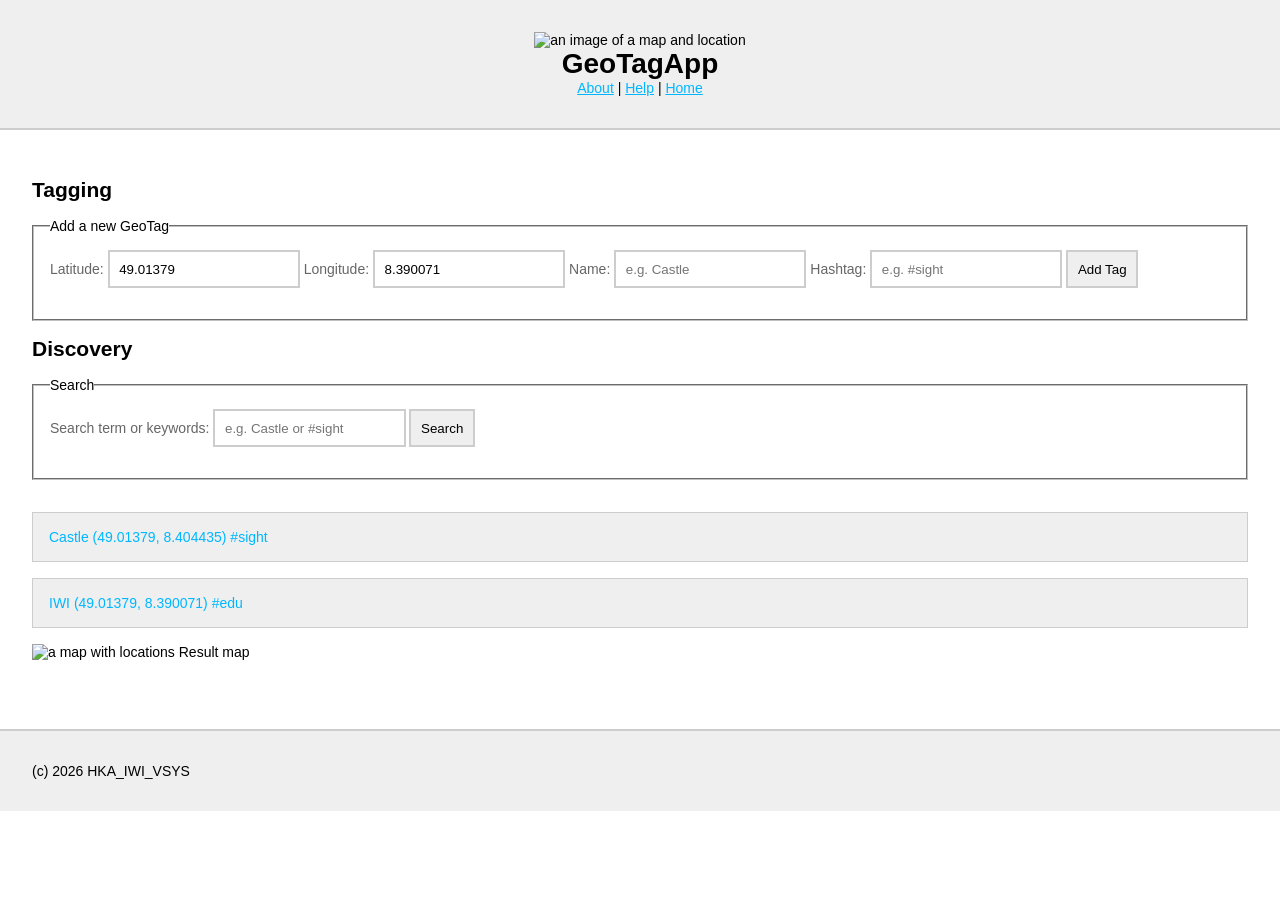
==== Aufgabe1/gta_v1/public/index.html @ 58f6747f "feat: Implementierung Teil A" ====
<!DOCTYPE html>

<!-- File origin: VS1LAB A1a -->

<html lang="en">

<head>
    <meta charset="UTF-8">
    <meta name="viewport" content="width=device-width, initial-scale=1.0">
    <title>GeoTagApp</title>
    <link rel="stylesheet" href="./stylesheets/style.css" />
</head>

<body>
    <header class="header">
        <img src="./images/location.png" class="header__image" alt="an image of a map and location">
        <h1 class="header__title">GeoTagApp</h1>
        <nav class="header__navigation">
            <a href="#">About</a> | <a href="#">Help</a> | <a href="/">Home</a>
        </nav>
    </header>

    <main class="main">
        <section class="main__tagging tagging">
            <h2>Tagging</h2>

            <!-- ############### VS1Lab 1a Form 1 Start -->
            <form id="tag-form" action="/tagging" method="post">

                <fieldset>
                    <legend>Add a new GeoTag</legend>
                    <label for="latitude">Latitude:</label>
                    <input type="text" id="latitude" name="latitude"
                           value="49.01379" placeholder="49.01379" readonly />

                    <label for="longitude">Longitude:</label>
                    <input type="text" id="longitude" name="longitude"
                           value="8.390071" placeholder="8.390071" readonly />

                    <label for="name">Name:</label>
                    <input type="text" id="name" name="name" placeholder="e.g. Castle"
                           required maxlength="10" pattern="[A-Za-zÜÄÖẞüööß]{1,10}"
                           title="Max. 10 letters" />

                    <label for="hashtag">Hashtag:</label>
                    <input type="text" id="hashtag" name="hashtag" placeholder="e.g. #sight"
                           maxlength="11" pattern="#[A-Za-zÜÄÖẞüööß]{1,10}"
                           title="# followed by max. 10 letters" />

                    <input type="submit" id="tag-submit" value="Add Tag" />
                </fieldset>

            </form>
            <!-- ############### VS1Lab 1a Form 1 End -->

        </section>

        <section class="main__discovery discovery">
            <h2 class="discovery__title">Discovery</h2>

            <!-- ############### VS1Lab 1a Form 2 Start -->
            <form class="discovery__search" id="discoveryFilterForm" action="/discovery" method="post">

                <fieldset>
                    <legend>Search</legend>

                    <label for="searchterm">Search term or keywords:</label>
                    <input type="search" id="searchterm" name="searchterm" placeholder="e.g. Castle or #sight" />

                    <input type="hidden" id="search_latitude" name="latitude" value="49.01379" />
                    <input type="hidden" id="search_longitude" name="longitude" value="8.390071" />

                    <input type="submit" id="search-submit" value="Search" />

                </fieldset>

            </form>
            <!-- ############### VS1Lab 1a Form 2 End -->

            <div class="discovery__wrapper">
                <div class="discovery__taglist">
                    <ul class="discovery__results" id="discoveryResults">
                        <li>Castle (49.01379, 8.404435) #sight</li>
                        <li>IWI (49.01379, 8.390071) #edu</li>
                    </ul>
                </div>

                <div id="map" class="discovery__map">
                    <img src="./images/mapview.jpg" alt="a map with locations" id="mapView" />
                    <span>Result map</span>
                </div>
            </div>
        </section>

    </main>

    <footer class="footer">
        <span>(c) 2026 HKA_IWI_VSYS</span>
    </footer>
</body>

</html>
---- Aufgabe1/gta_v1/public/stylesheets/style.css ----
/*
  File origin: VS1LAB A1b  

  CSS style is BEM. Classes used for CSS, IDs for JavaScript querying (future use).
  CSS variables used for clarity and themability (e.g. through SSR). 
  Inherited box sizing used for ease of including 3rd party content-box components.
*/

/* Global styling */

html {
  box-sizing: border-box;
}

* {
  margin: 0;
  padding: 0;

  /* This approach prevents issues with 3rd party content-box components */
  box-sizing: inherit;
}


/* Variables (example: see declaration for "a" below) */

:root {
  --link-color: #00B7FF;
  --background-color: #efefef;
  --border-color: #cdcdcd;
  --gray-color: #666;
}


/* HTML element styles */

body {
  font: 14px "Lucida Grande", Helvetica, Arial, sans-serif;
  display: flex;
  flex-direction: column;
  min-height: 100vh;
}

a {
  color: var(--link-color);
}

/* ### TODO ### Styles for other HTML elements */

h2{
  padding: 1rem 0;
}


/* Grid styles (no changes required) */

.row {
  width: 100%;
  display: flex;
  justify-content: space-between;
  flex: 1;
}

.col-1 {
  width: calc(8.33% - 1rem);
}

.col-2 {
  width: calc(16.66% - 1rem);
}

.col-3 {
  width: calc(25% - 1rem);
}

.col-4 {
  width: calc(33.33% - 1rem);
}

.col-5 {
  width: calc(41.66% - 1rem);
}

.col-6 {
  width: calc(50% - 1rem);
}

.col-7 {
  width: calc(58.33% - 1rem);
}

.col-8 {
  width: calc(66.66% - 1rem);
}

.col-9 {
  width: calc(75% - 1rem);
}

.col-10 {
  width: calc(83.33% - 1rem);
}

.col-11 {
  width: calc(91.66% - 1rem);
}

.col-12 {
  width: calc(100% - 1rem);
}


/* ### TODO ### Styles for Header Component */

header{
  justify-content: center;
  text-align: center;
  align-items: center;
  padding: 2rem;
  background-color: var(--background-color);
  border-width: 2px;
  border-color: var(--border-color);
  border-bottom-style: solid;
}

header img{
  height: 100%;
  width: 1rem;
  min-width: 30px;
}


/* ### TODO ### Styles for Main Component */

main{
  padding: 2rem;
}


/* Styles for Form components */

fieldset{
  padding: 1rem;
}

label{
  color: var(--gray-color);
  padding: 0.5rem 0;
}

input{
  padding: 0.6rem;
  margin-bottom: 15px;
  border-style: solid;
  border-color: var(--border-color);
}

button{
  padding: 0.5rem;
  justify-content: center !important;
}


/* ### TODO ### Styles for Tagging component */

.fixed-value{
  background-color: var(--background-color);
  color: var(--gray-color);
}

input:user-valid{
  color: black;
}

input:user-invalid{
  color: red;
}


/* ### TODO ### Styles for Discovery component */

.discovery__wrapper{
  margin: 2rem 0;
}

.discovery__results li{
  list-style: none;
  color: var(--link-color);
  background-color: var(--background-color);
  border-style: solid;
  border-width: 1px;
  border-color: var(--border-color);
  padding: 1rem;
  margin-bottom: 1rem;
}

.discovery__map img{
  margin-bottom: 5px;
}


/* ### TODO ### Styles for Footer Component */

.footer{
  background-color: var(--background-color);
  padding: 2rem;
  border-width: 2px;
  border-color: var(--border-color);
  border-top-style: solid;
}


/* ### TODO ### Media Queries */

@media (max-width: 850px) {
  main, .discovery__wrapper{
    display: inline !important;
  }

  .main__tagging, .main__discovery, .main__discovery fieldset div, .discovery__wrapper div{
    width: 100%;
  }

  .discovery__results{
    margin-top: 1rem;
  }
}
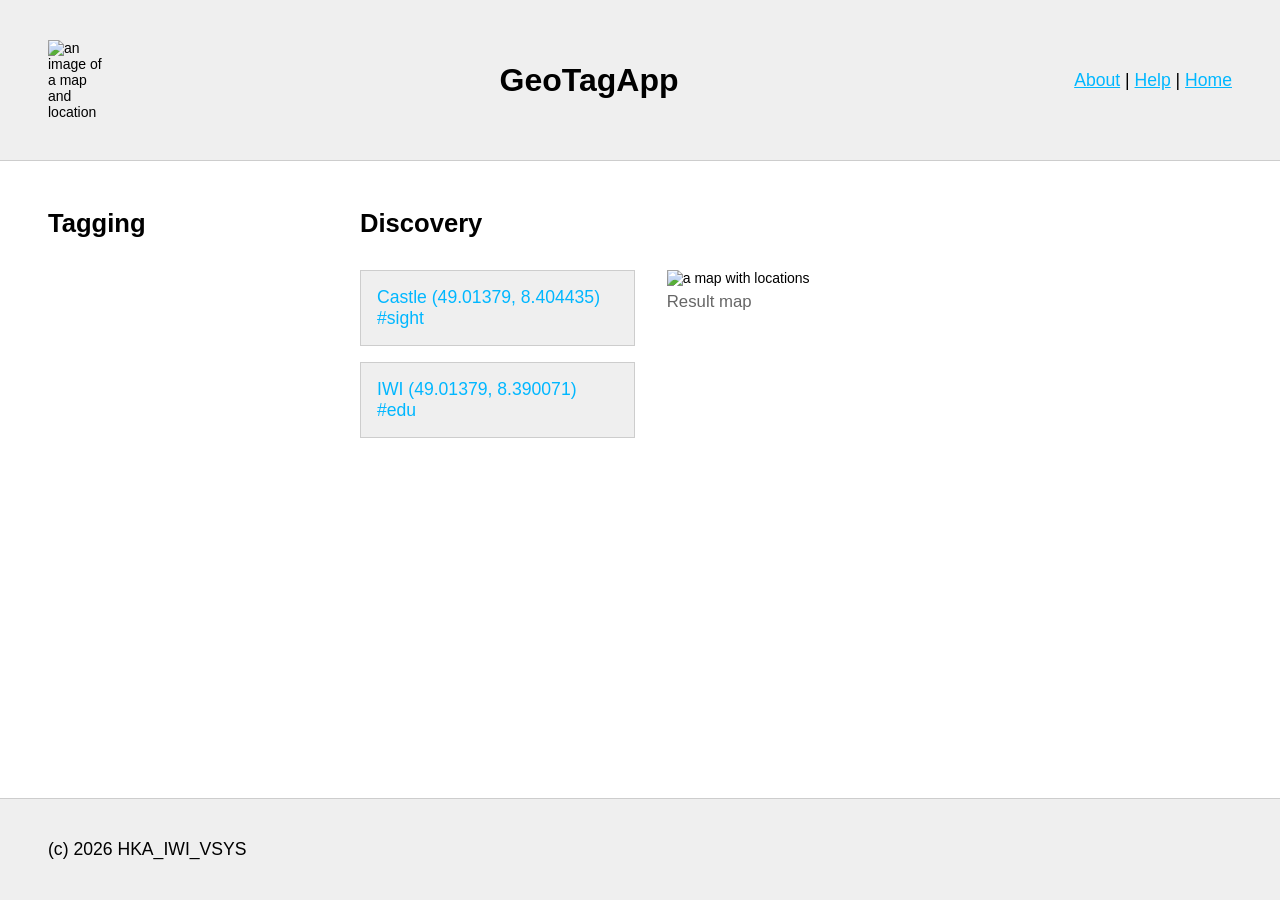
==== commit 7632de10: "feat: Implementierung Teil B" ====
--- a/Aufgabe1/gta_v1/public/index.html
+++ b/Aufgabe1/gta_v1/public/index.html
@@ -20,72 +20,40 @@
         </nav>
     </header>
 
-    <main class="main">
-        <section class="main__tagging tagging">
+    <main class="main row">
+        <section class="main__tagging tagging col-3">
             <h2>Tagging</h2>
 
             <!-- ############### VS1Lab 1a Form 1 Start -->
             <form id="tag-form" action="/tagging" method="post">
 
-                <fieldset>
-                    <legend>Add a new GeoTag</legend>
-                    <label for="latitude">Latitude:</label>
-                    <input type="text" id="latitude" name="latitude"
-                           value="49.01379" placeholder="49.01379" readonly />
-
-                    <label for="longitude">Longitude:</label>
-                    <input type="text" id="longitude" name="longitude"
-                           value="8.390071" placeholder="8.390071" readonly />
-
-                    <label for="name">Name:</label>
-                    <input type="text" id="name" name="name" placeholder="e.g. Castle"
-                           required maxlength="10" pattern="[A-Za-zÜÄÖẞüööß]{1,10}"
-                           title="Max. 10 letters" />
-
-                    <label for="hashtag">Hashtag:</label>
-                    <input type="text" id="hashtag" name="hashtag" placeholder="e.g. #sight"
-                           maxlength="11" pattern="#[A-Za-zÜÄÖẞüööß]{1,10}"
-                           title="# followed by max. 10 letters" />
-
-                    <input type="submit" id="tag-submit" value="Add Tag" />
-                </fieldset>
+                <!-- ... your code here ... -->
 
             </form>
             <!-- ############### VS1Lab 1a Form 1 End -->
 
         </section>
 
-        <section class="main__discovery discovery">
+        <section class="main__discovery discovery col-9">
             <h2 class="discovery__title">Discovery</h2>
 
             <!-- ############### VS1Lab 1a Form 2 Start -->
             <form class="discovery__search" id="discoveryFilterForm" action="/discovery" method="post">
 
-                <fieldset>
-                    <legend>Search</legend>
-
-                    <label for="searchterm">Search term or keywords:</label>
-                    <input type="search" id="searchterm" name="searchterm" placeholder="e.g. Castle or #sight" />
-
-                    <input type="hidden" id="search_latitude" name="latitude" value="49.01379" />
-                    <input type="hidden" id="search_longitude" name="longitude" value="8.390071" />
-
-                    <input type="submit" id="search-submit" value="Search" />
-
-                </fieldset>
+                <!-- ... your code here ... -->
 
             </form>
             <!-- ############### VS1Lab 1a Form 2 End -->
 
-            <div class="discovery__wrapper">
-                <div class="discovery__taglist">
+            <div class="discovery__wrapper row">
+                <div class="discovery__taglist col-4">
                     <ul class="discovery__results" id="discoveryResults">
                         <li>Castle (49.01379, 8.404435) #sight</li>
                         <li>IWI (49.01379, 8.390071) #edu</li>
                     </ul>
                 </div>
 
-                <div id="map" class="discovery__map">
+                <div id="map" class="discovery__map col-8">
                     <img src="./images/mapview.jpg" alt="a map with locations" id="mapView" />
                     <span>Result map</span>
                 </div>
@@ -99,4 +67,4 @@
     </footer>
 </body>
 
-</html>
+</html>
--- a/Aufgabe1/gta_v1/public/stylesheets/style.css
+++ b/Aufgabe1/gta_v1/public/stylesheets/style.css
@@ -44,10 +44,64 @@
   color: var(--link-color);
 }
 
-/* ### TODO ### Styles for other HTML elements */
-
-h2{
-  padding: 1rem 0;
+/* Styles for other HTML elements */
+
+h1 {
+  font-size: 2rem;
+}
+
+h2 {
+  font-size: 1.6rem;
+  margin-bottom: 1rem;
+}
+
+fieldset {
+  border: 1px solid var(--border-color);
+  padding: 1rem;
+}
+
+legend {
+  font-size: 1.1rem;
+  padding: 0 0.25rem;
+}
+
+label {
+  display: block;
+  margin-bottom: 0.4rem;
+  color: var(--gray-color);
+  font-size: 1.05rem;
+}
+
+input[type="text"],
+input[type="search"],
+input[type="submit"] {
+  display: block;
+  width: 100%;
+  max-width: 14rem;
+  padding: 0.6rem;
+  margin-bottom: 1.2rem;
+  font-size: 1rem;
+  border: 1px solid var(--gray-color);
+}
+
+input[readonly] {
+  background-color: var(--background-color);
+  border-color: var(--border-color);
+}
+
+input[type="submit"] {
+  margin-bottom: 0;
+  background-color: var(--background-color);
+  border-color: var(--border-color);
+  cursor: pointer;
+}
+
+input[type="submit"]:hover {
+  background-color: var(--border-color);
+}
+
+input:invalid:not(:placeholder-shown) {
+  border-color: #d33;
 }
 
 
@@ -109,118 +163,119 @@
 }
 
 
-/* ### TODO ### Styles for Header Component */
-
-header{
-  justify-content: center;
-  text-align: center;
+/* Styles for Header Component */
+
+.header {
+  display: flex;
+  justify-content: space-between;
   align-items: center;
-  padding: 2rem;
-  background-color: var(--background-color);
-  border-width: 2px;
-  border-color: var(--border-color);
-  border-bottom-style: solid;
-}
-
-header img{
-  height: 100%;
-  width: 1rem;
-  min-width: 30px;
-}
-
-
-/* ### TODO ### Styles for Main Component */
-
-main{
-  padding: 2rem;
-}
-
-
-/* Styles for Form components */
-
-fieldset{
-  padding: 1rem;
-}
-
-label{
-  color: var(--gray-color);
-  padding: 0.5rem 0;
-}
-
-input{
-  padding: 0.6rem;
-  margin-bottom: 15px;
-  border-style: solid;
-  border-color: var(--border-color);
-}
-
-button{
-  padding: 0.5rem;
-  justify-content: center !important;
-}
-
-
-/* ### TODO ### Styles for Tagging component */
-
-.fixed-value{
-  background-color: var(--background-color);
-  color: var(--gray-color);
-}
-
-input:user-valid{
-  color: black;
-}
-
-input:user-invalid{
-  color: red;
-}
-
-
-/* ### TODO ### Styles for Discovery component */
-
-.discovery__wrapper{
-  margin: 2rem 0;
-}
-
-.discovery__results li{
+  padding: 2.5rem 3rem;
+  background-color: var(--background-color);
+  border-bottom: 1px solid var(--border-color);
+}
+
+.header__image {
+  width: 3.5rem;
+  height: auto;
+}
+
+.header__navigation {
+  font-size: 1.1rem;
+}
+
+
+/* Styles for Main Component */
+
+.main {
+  padding: 3rem;
+}
+
+
+/* Styles for Tagging component */
+
+.tagging fieldset {
+  display: flex;
+  flex-direction: column;
+}
+
+
+/* Styles for Discovery component */
+
+.discovery__search {
+  margin-bottom: 2rem;
+}
+
+.discovery__wrapper {
+  align-items: flex-start;
+}
+
+.discovery__results {
   list-style: none;
-  color: var(--link-color);
-  background-color: var(--background-color);
-  border-style: solid;
-  border-width: 1px;
-  border-color: var(--border-color);
+}
+
+.discovery__results li {
   padding: 1rem;
   margin-bottom: 1rem;
-}
-
-.discovery__map img{
-  margin-bottom: 5px;
-}
-
-
-/* ### TODO ### Styles for Footer Component */
-
-.footer{
-  background-color: var(--background-color);
-  padding: 2rem;
-  border-width: 2px;
-  border-color: var(--border-color);
-  border-top-style: solid;
-}
-
-
-/* ### TODO ### Media Queries */
-
-@media (max-width: 850px) {
-  main, .discovery__wrapper{
-    display: inline !important;
-  }
-
-  .main__tagging, .main__discovery, .main__discovery fieldset div, .discovery__wrapper div{
+  font-size: 1.1rem;
+  color: var(--link-color);
+  background-color: var(--background-color);
+  border: 1px solid var(--border-color);
+}
+
+#mapView {
+  display: block;
+  width: 100%;
+  height: auto;
+}
+
+.discovery__map span {
+  display: block;
+  margin-top: 0.4rem;
+  color: var(--gray-color);
+  font-size: 1.05rem;
+}
+
+
+/* Styles for Footer Component */
+
+.footer {
+  padding: 2.5rem 3rem;
+  font-size: 1.1rem;
+  background-color: var(--background-color);
+  border-top: 1px solid var(--border-color);
+}
+
+
+/* Media Queries */
+
+@media screen and (max-width: 850px) {
+  .row {
+    flex-direction: column;
+  }
+
+  .col-1, .col-2, .col-3, .col-4, .col-5, .col-6,
+  .col-7, .col-8, .col-9, .col-10, .col-11, .col-12 {
     width: 100%;
-  }
-
-  .discovery__results{
-    margin-top: 1rem;
-  }
-}+    margin-bottom: 2rem;
+  }
+
+  .header {
+    flex-direction: column;
+    gap: 1rem;
+    padding: 1.5rem;
+  }
+
+  .main {
+    padding: 1.5rem;
+  }
+
+  .footer {
+    padding: 1.5rem;
+  }
+
+  input[type="text"],
+  input[type="search"],
+  input[type="submit"] {
+    max-width: none;
+  }
+}
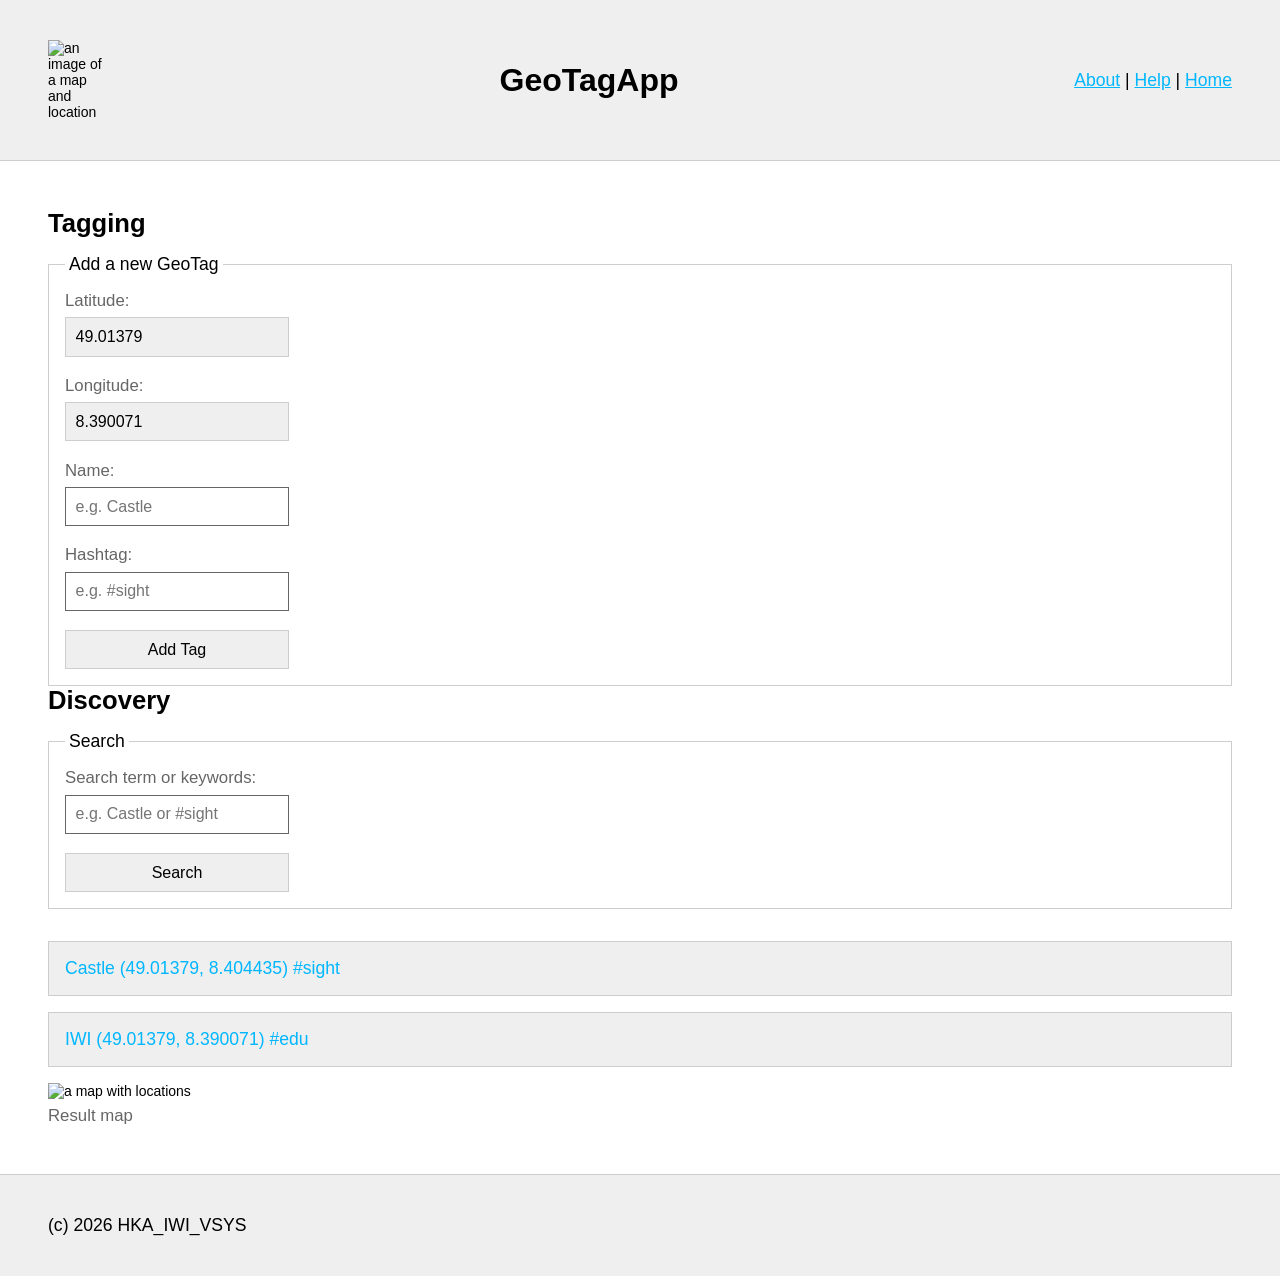
==== commit fff800f3: "Merge 58f6747f468340c991792e935743385d95b87df9 into fb76b64363788ed7b212cce585aae9858b356ee9" ====
--- a/Aufgabe1/gta_v1/public/index.html
+++ b/Aufgabe1/gta_v1/public/index.html
@@ -20,40 +20,72 @@
         </nav>
     </header>
 
-    <main class="main row">
-        <section class="main__tagging tagging col-3">
+    <main class="main">
+        <section class="main__tagging tagging">
             <h2>Tagging</h2>
 
             <!-- ############### VS1Lab 1a Form 1 Start -->
             <form id="tag-form" action="/tagging" method="post">
 
-                <!-- ... your code here ... -->
+                <fieldset>
+                    <legend>Add a new GeoTag</legend>
+                    <label for="latitude">Latitude:</label>
+                    <input type="text" id="latitude" name="latitude"
+                           value="49.01379" placeholder="49.01379" readonly />
+
+                    <label for="longitude">Longitude:</label>
+                    <input type="text" id="longitude" name="longitude"
+                           value="8.390071" placeholder="8.390071" readonly />
+
+                    <label for="name">Name:</label>
+                    <input type="text" id="name" name="name" placeholder="e.g. Castle"
+                           required maxlength="10" pattern="[A-Za-zÜÄÖẞüööß]{1,10}"
+                           title="Max. 10 letters" />
+
+                    <label for="hashtag">Hashtag:</label>
+                    <input type="text" id="hashtag" name="hashtag" placeholder="e.g. #sight"
+                           maxlength="11" pattern="#[A-Za-zÜÄÖẞüööß]{1,10}"
+                           title="# followed by max. 10 letters" />
+
+                    <input type="submit" id="tag-submit" value="Add Tag" />
+                </fieldset>
 
             </form>
             <!-- ############### VS1Lab 1a Form 1 End -->
 
         </section>
 
-        <section class="main__discovery discovery col-9">
+        <section class="main__discovery discovery">
             <h2 class="discovery__title">Discovery</h2>
 
             <!-- ############### VS1Lab 1a Form 2 Start -->
             <form class="discovery__search" id="discoveryFilterForm" action="/discovery" method="post">
 
-                <!-- ... your code here ... -->
+                <fieldset>
+                    <legend>Search</legend>
+
+                    <label for="searchterm">Search term or keywords:</label>
+                    <input type="search" id="searchterm" name="searchterm" placeholder="e.g. Castle or #sight" />
+
+                    <input type="hidden" id="search_latitude" name="latitude" value="49.01379" />
+                    <input type="hidden" id="search_longitude" name="longitude" value="8.390071" />
+
+                    <input type="submit" id="search-submit" value="Search" />
+
+                </fieldset>
 
             </form>
             <!-- ############### VS1Lab 1a Form 2 End -->
 
-            <div class="discovery__wrapper row">
-                <div class="discovery__taglist col-4">
+            <div class="discovery__wrapper">
+                <div class="discovery__taglist">
                     <ul class="discovery__results" id="discoveryResults">
                         <li>Castle (49.01379, 8.404435) #sight</li>
                         <li>IWI (49.01379, 8.390071) #edu</li>
                     </ul>
                 </div>
 
-                <div id="map" class="discovery__map col-8">
+                <div id="map" class="discovery__map">
                     <img src="./images/mapview.jpg" alt="a map with locations" id="mapView" />
                     <span>Result map</span>
                 </div>
@@ -67,4 +99,4 @@
     </footer>
 </body>
 
-</html>+</html>
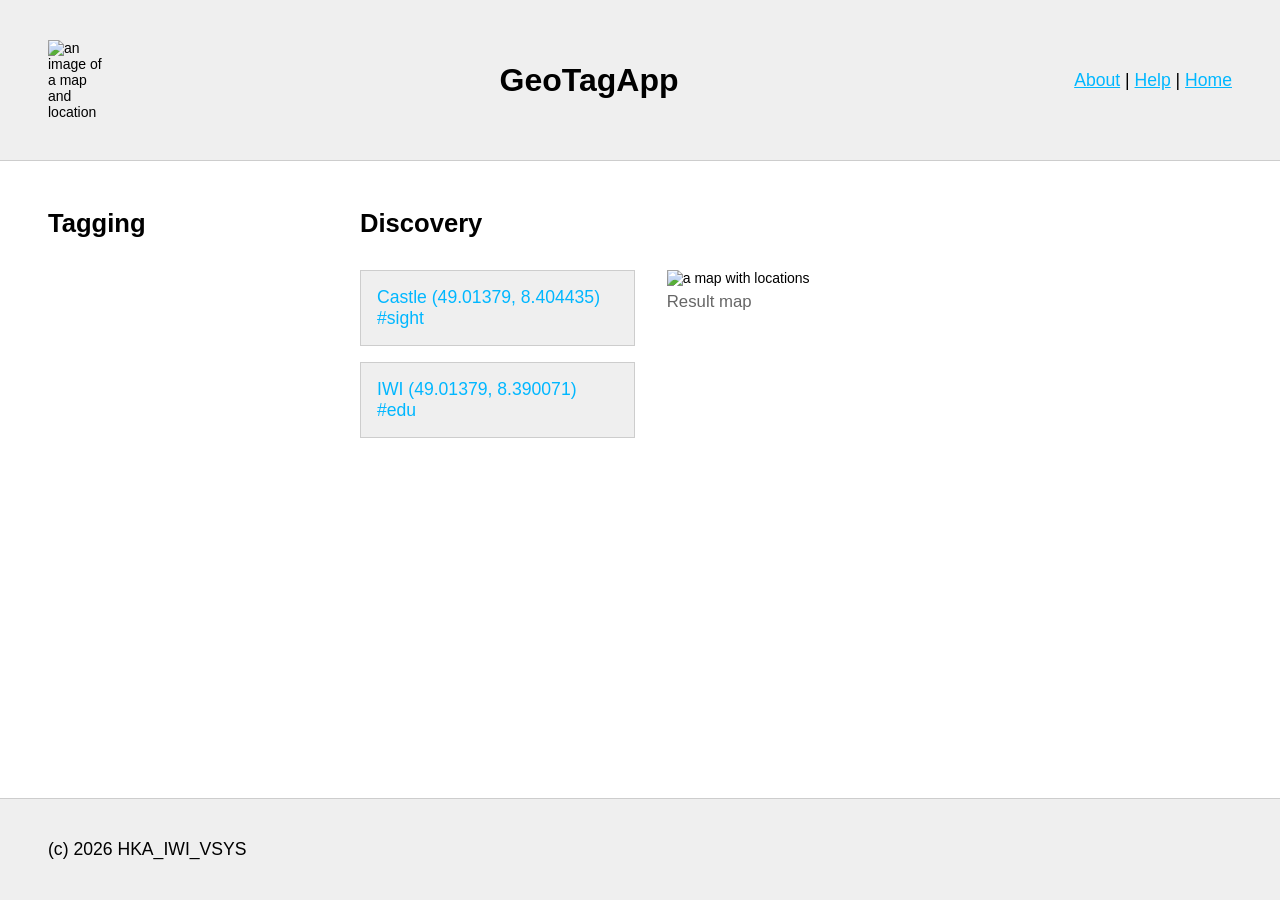
==== commit f1ed7e4a: "Merge 7632de1022134bdf18b7ab8e63bbe40f4b9f6b36 into fb76b64363788ed7b212cce585aae9858b356ee9" ====
--- a/Aufgabe1/gta_v1/public/index.html
+++ b/Aufgabe1/gta_v1/public/index.html
@@ -20,72 +20,40 @@
         </nav>
     </header>
 
-    <main class="main">
-        <section class="main__tagging tagging">
+    <main class="main row">
+        <section class="main__tagging tagging col-3">
             <h2>Tagging</h2>
 
             <!-- ############### VS1Lab 1a Form 1 Start -->
             <form id="tag-form" action="/tagging" method="post">
 
-                <fieldset>
-                    <legend>Add a new GeoTag</legend>
-                    <label for="latitude">Latitude:</label>
-                    <input type="text" id="latitude" name="latitude"
-                           value="49.01379" placeholder="49.01379" readonly />
-
-                    <label for="longitude">Longitude:</label>
-                    <input type="text" id="longitude" name="longitude"
-                           value="8.390071" placeholder="8.390071" readonly />
-
-                    <label for="name">Name:</label>
-                    <input type="text" id="name" name="name" placeholder="e.g. Castle"
-                           required maxlength="10" pattern="[A-Za-zÜÄÖẞüööß]{1,10}"
-                           title="Max. 10 letters" />
-
-                    <label for="hashtag">Hashtag:</label>
-                    <input type="text" id="hashtag" name="hashtag" placeholder="e.g. #sight"
-                           maxlength="11" pattern="#[A-Za-zÜÄÖẞüööß]{1,10}"
-                           title="# followed by max. 10 letters" />
-
-                    <input type="submit" id="tag-submit" value="Add Tag" />
-                </fieldset>
+                <!-- ... your code here ... -->
 
             </form>
             <!-- ############### VS1Lab 1a Form 1 End -->
 
         </section>
 
-        <section class="main__discovery discovery">
+        <section class="main__discovery discovery col-9">
             <h2 class="discovery__title">Discovery</h2>
 
             <!-- ############### VS1Lab 1a Form 2 Start -->
             <form class="discovery__search" id="discoveryFilterForm" action="/discovery" method="post">
 
-                <fieldset>
-                    <legend>Search</legend>
-
-                    <label for="searchterm">Search term or keywords:</label>
-                    <input type="search" id="searchterm" name="searchterm" placeholder="e.g. Castle or #sight" />
-
-                    <input type="hidden" id="search_latitude" name="latitude" value="49.01379" />
-                    <input type="hidden" id="search_longitude" name="longitude" value="8.390071" />
-
-                    <input type="submit" id="search-submit" value="Search" />
-
-                </fieldset>
+                <!-- ... your code here ... -->
 
             </form>
             <!-- ############### VS1Lab 1a Form 2 End -->
 
-            <div class="discovery__wrapper">
-                <div class="discovery__taglist">
+            <div class="discovery__wrapper row">
+                <div class="discovery__taglist col-4">
                     <ul class="discovery__results" id="discoveryResults">
                         <li>Castle (49.01379, 8.404435) #sight</li>
                         <li>IWI (49.01379, 8.390071) #edu</li>
                     </ul>
                 </div>
 
-                <div id="map" class="discovery__map">
+                <div id="map" class="discovery__map col-8">
                     <img src="./images/mapview.jpg" alt="a map with locations" id="mapView" />
                     <span>Result map</span>
                 </div>
@@ -99,4 +67,4 @@
     </footer>
 </body>
 
-</html>
+</html>
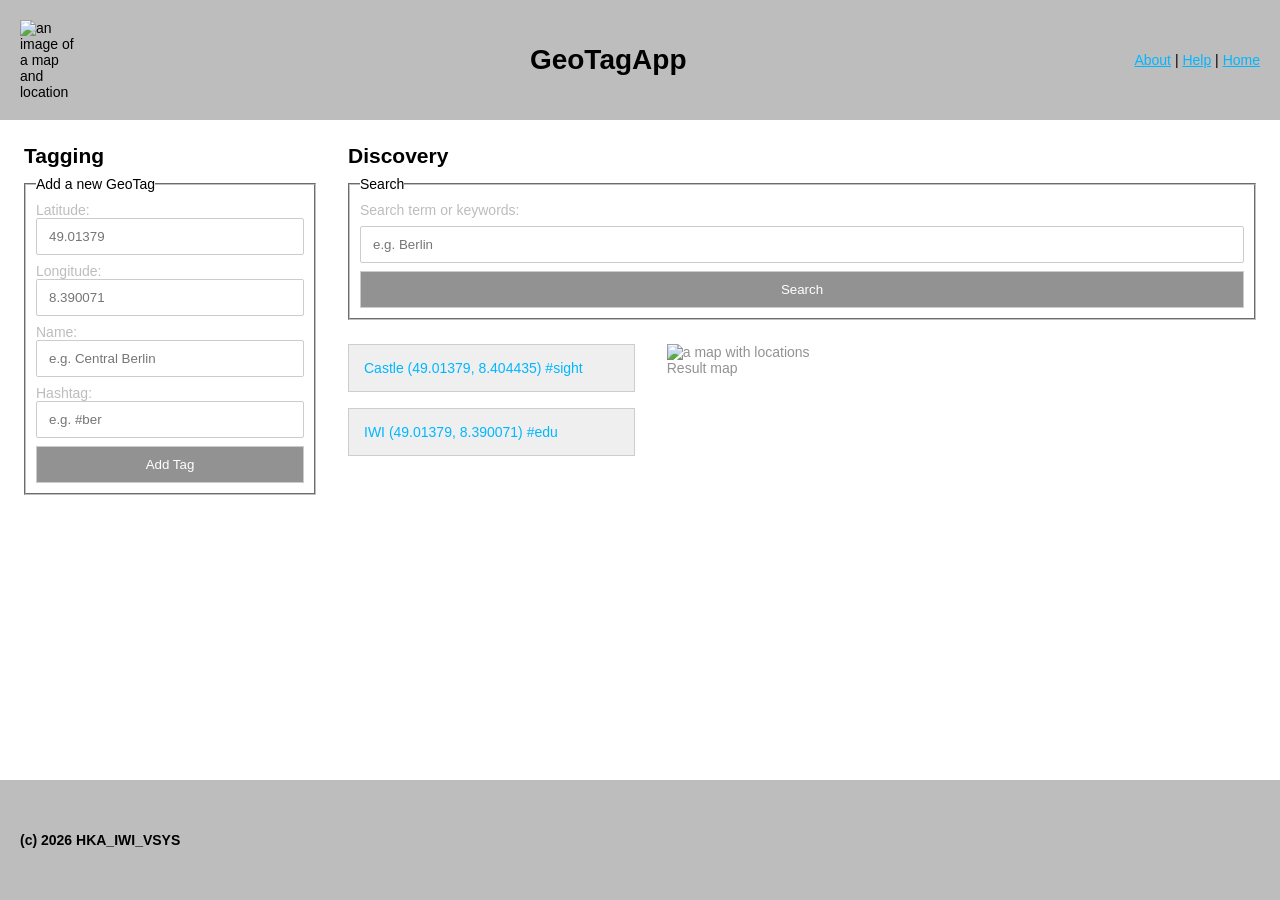
==== commit d47f7df7: "Aufgabe 1 Teil B: CSS" ====
--- a/Aufgabe1/gta_v1/public/index.html
+++ b/Aufgabe1/gta_v1/public/index.html
@@ -21,13 +21,41 @@
     </header>
 
     <main class="main row">
+
         <section class="main__tagging tagging col-3">
             <h2>Tagging</h2>
 
             <!-- ############### VS1Lab 1a Form 1 Start -->
             <form id="tag-form" action="/tagging" method="post">
 
-                <!-- ... your code here ... -->
+                <fieldset>
+                    <legend>Add a new GeoTag</legend>
+
+                    <label>
+                        Latitude:
+                        <input type="number" readonly id="latitude" placeholder="49.01379">
+                    </label>
+
+                    <label>
+                        Longitude:
+                        <input type="number" readonly id="longitude" placeholder="8.390071">
+                    </label>
+
+                    <label>
+                        Name:
+                        <input type="text" id="name" maxlength="10" placeholder="e.g. Central Berlin" required>
+                    </label>
+
+                    <label>
+                        Hashtag:
+                        <input type="text" maxlength="10" pattern="#.*" placeholder="e.g. #ber" id="hashtag">
+                    </label>
+
+                    <button type="submit" class="button" id="tag-button">Add Tag</button>
+
+                    
+
+                </fieldset>
 
             </form>
             <!-- ############### VS1Lab 1a Form 1 End -->
@@ -40,7 +68,19 @@
             <!-- ############### VS1Lab 1a Form 2 Start -->
             <form class="discovery__search" id="discoveryFilterForm" action="/discovery" method="post">
 
-                <!-- ... your code here ... -->
+                <fieldset>
+                    <legend>Search</legend>
+
+                    <label>
+                        Search term or keywords:
+                        <input type="text" id="searchterm" placeholder="e.g. Berlin">
+                    </label>
+
+                    <input type="hidden" id="discovery-latitude" value="49.01379">
+                    <input type="hidden" id="discovery-longitude" value="8.390071">
+
+                    <button type="submit" class="button" id="search-button">Search</button>
+                </fieldset>
 
             </form>
             <!-- ############### VS1Lab 1a Form 2 End -->
--- a/Aufgabe1/gta_v1/public/stylesheets/style.css
+++ b/Aufgabe1/gta_v1/public/stylesheets/style.css
@@ -33,6 +33,7 @@
 
 /* HTML element styles */
 
+
 body {
   font: 14px "Lucida Grande", Helvetica, Arial, sans-serif;
   display: flex;
@@ -44,66 +45,26 @@
   color: var(--link-color);
 }
 
-/* Styles for other HTML elements */
-
-h1 {
-  font-size: 2rem;
-}
-
-h2 {
-  font-size: 1.6rem;
-  margin-bottom: 1rem;
-}
-
-fieldset {
-  border: 1px solid var(--border-color);
-  padding: 1rem;
-}
-
-legend {
-  font-size: 1.1rem;
-  padding: 0 0.25rem;
-}
-
-label {
-  display: block;
-  margin-bottom: 0.4rem;
-  color: var(--gray-color);
-  font-size: 1.05rem;
-}
-
-input[type="text"],
-input[type="search"],
-input[type="submit"] {
-  display: block;
+/* ### TODO ### Styles for other HTML elements */
+
+.button{
+  background-color: #929292;  
+  color: white;   
+  border: 1px solid #ccc; 
+
+  padding: 10px 10px;             
   width: 100%;
-  max-width: 14rem;
-  padding: 0.6rem;
-  margin-bottom: 1.2rem;
-  font-size: 1rem;
-  border: 1px solid var(--gray-color);
-}
-
-input[readonly] {
-  background-color: var(--background-color);
-  border-color: var(--border-color);
-}
-
-input[type="submit"] {
-  margin-bottom: 0;
-  background-color: var(--background-color);
-  border-color: var(--border-color);
-  cursor: pointer;
-}
-
-input[type="submit"]:hover {
-  background-color: var(--border-color);
-}
-
-input:invalid:not(:placeholder-shown) {
-  border-color: #d33;
-}
-
+}
+
+input {                  
+  padding: 10px 12px;          
+  
+  border: 1px solid #ccc;      
+  border-radius: 2px;          
+  background-color: #fff;
+
+  color: #929292;
+}
 
 /* Grid styles (no changes required) */
 
@@ -163,119 +124,120 @@
 }
 
 
-/* Styles for Header Component */
-
-.header {
-  display: flex;
+/* ### TODO ### Styles for Header Component */
+
+header {
+  display: flex;
+  background-color: #bdbdbd;
+  flex-direction: row;
   justify-content: space-between;
   align-items: center;
-  padding: 2.5rem 3rem;
-  background-color: var(--background-color);
-  border-bottom: 1px solid var(--border-color);
+  min-height: 120px;
+  padding: 0 20px; 
 }
 
 .header__image {
-  width: 3.5rem;
-  height: auto;
-}
-
-.header__navigation {
-  font-size: 1.1rem;
-}
-
-
-/* Styles for Main Component */
+  width: 5%;
+}
+
+h2 {
+  margin-bottom: 0.5rem;
+}
+
+/* ### TODO ### Styles for Main Component */
 
 .main {
-  padding: 3rem;
-}
-
-
-/* Styles for Tagging component */
-
-.tagging fieldset {
-  display: flex;
-  flex-direction: column;
-}
-
-
-/* Styles for Discovery component */
-
-.discovery__search {
-  margin-bottom: 2rem;
+  padding: 1.5rem;
+}
+
+/* ### TODO ### Styles for Tagging component */
+
+.main__tagging {
+  display: flex;
+  flex-direction: column;
+}
+
+#tag-form fieldset {
+  display: flex;
+  flex-direction: column;
+  padding: 10px;  
+  gap: 0.5rem;
+}
+
+#tag-form label {
+  display: flex;
+  flex-direction: column;
+  color:#bdbdbd;
+}
+
+/* ### TODO ### Styles for Discovery component */
+
+.main__discovery {
+  display: flex;
+  flex-direction: column;
 }
 
 .discovery__wrapper {
-  align-items: flex-start;
+  margin-top: 1.5rem;
+  color:#929292
+}
+
+.discovery__map img {
+  width: 100%;
+  display: block;
 }
 
 .discovery__results {
-  list-style: none;
+  list-style: none
+
 }
 
 .discovery__results li {
-  padding: 1rem;
-  margin-bottom: 1rem;
-  font-size: 1.1rem;
-  color: var(--link-color);
   background-color: var(--background-color);
   border: 1px solid var(--border-color);
-}
-
-#mapView {
-  display: block;
-  width: 100%;
-  height: auto;
-}
-
-.discovery__map span {
-  display: block;
-  margin-top: 0.4rem;
-  color: var(--gray-color);
-  font-size: 1.05rem;
-}
-
-
-/* Styles for Footer Component */
-
-.footer {
-  padding: 2.5rem 3rem;
-  font-size: 1.1rem;
-  background-color: var(--background-color);
-  border-top: 1px solid var(--border-color);
-}
-
-
-/* Media Queries */
-
-@media screen and (max-width: 850px) {
+  color: var(--link-color);
+  padding: 15px;
+  margin-bottom: 1rem;
+}
+
+#discoveryFilterForm fieldset {
+  display: flex;
+  flex-direction: column;
+  padding: 10px; 
+  gap: 0.5rem;
+}
+
+#discoveryFilterForm label {
+  display: flex;
+  flex-direction: column;
+  color:#bdbdbd;
+  gap: 0.5rem;
+}
+
+
+/* ### TODO ### Styles for Footer Component */
+
+footer {
+  display: flex;
+  background-color: #bdbdbd;
+  flex-direction: row;
+  justify-content: space-between;
+  align-items: center;
+  min-height: 120px;
+  padding: 0 20px; 
+  font-weight: bold;
+}
+
+
+/* ### TODO ### Media Queries */
+
+@media (max-width: 850px) {
   .row {
     flex-direction: column;
+    gap: 1.5rem;
   }
 
-  .col-1, .col-2, .col-3, .col-4, .col-5, .col-6,
-  .col-7, .col-8, .col-9, .col-10, .col-11, .col-12 {
+  [class*="col-"] {
     width: 100%;
-    margin-bottom: 2rem;
   }
-
-  .header {
-    flex-direction: column;
-    gap: 1rem;
-    padding: 1.5rem;
-  }
-
-  .main {
-    padding: 1.5rem;
-  }
-
-  .footer {
-    padding: 1.5rem;
-  }
-
-  input[type="text"],
-  input[type="search"],
-  input[type="submit"] {
-    max-width: none;
-  }
-}
+}
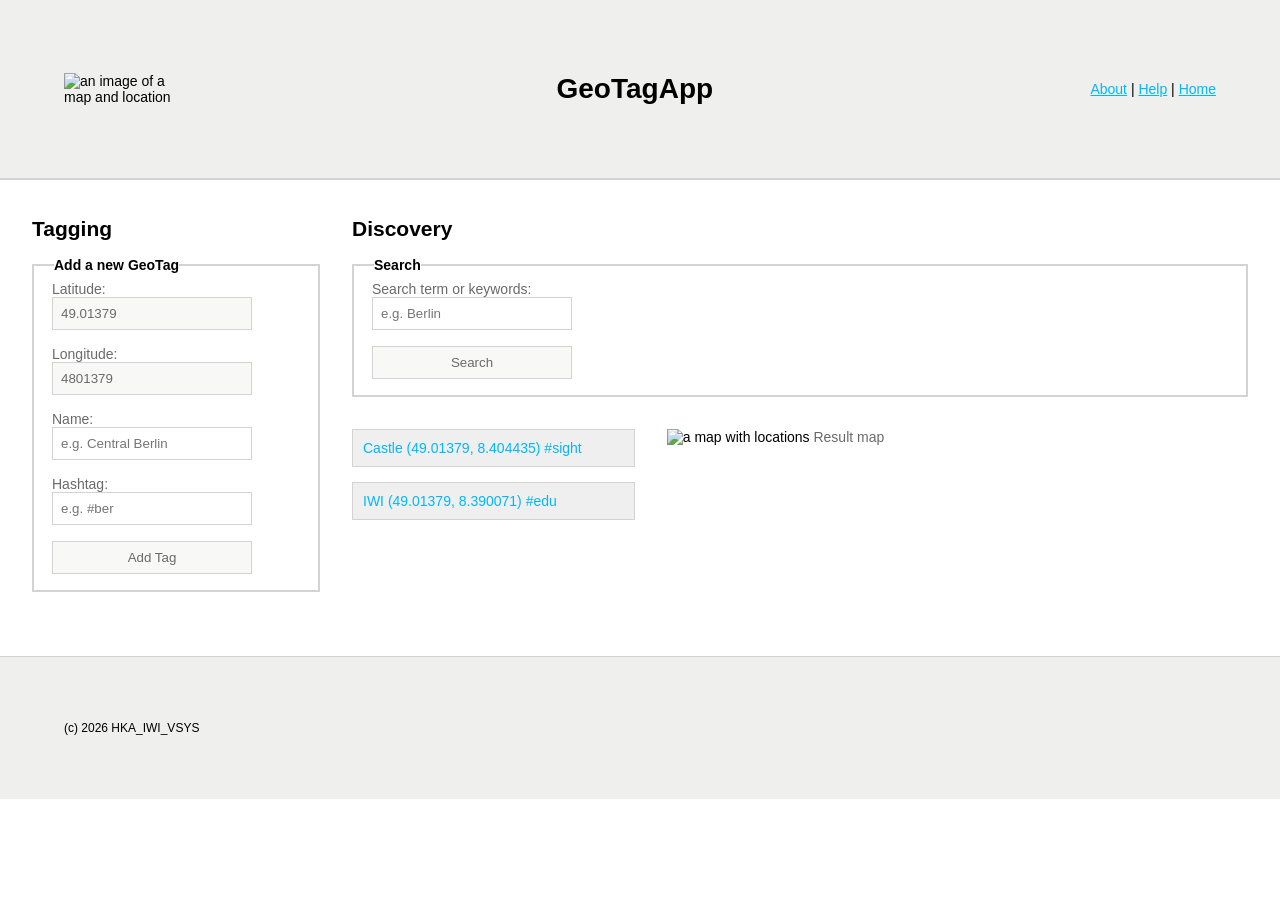
==== commit 5fcabc34: "Aufgabe1JetteVersion" ====
--- a/Aufgabe1/gta_v1/public/index.html
+++ b/Aufgabe1/gta_v1/public/index.html
@@ -12,94 +12,97 @@
 </head>
 
 <body>
-    <header class="header">
+    <header class="header ">
         <img src="./images/location.png" class="header__image" alt="an image of a map and location">
         <h1 class="header__title">GeoTagApp</h1>
         <nav class="header__navigation">
             <a href="#">About</a> | <a href="#">Help</a> | <a href="/">Home</a>
         </nav>
+
     </header>
 
-    <main class="main row">
+    <main class="main">
+        <div class="row">
+            <section class="main__tagging tagging col-3">
 
-        <section class="main__tagging tagging col-3">
-            <h2>Tagging</h2>
+                <h2>Tagging</h2>
 
-            <!-- ############### VS1Lab 1a Form 1 Start -->
-            <form id="tag-form" action="/tagging" method="post">
+                <!-- ############### VS1Lab 1a Form 1 Start -->
+                <form id="tag-form" action="/tagging" method="post">
 
-                <fieldset>
-                    <legend>Add a new GeoTag</legend>
+                    <fieldset>
+                        <legend>Add a new GeoTag</legend>
 
-                    <label>
-                        Latitude:
-                        <input type="number" readonly id="latitude" placeholder="49.01379">
-                    </label>
+                        <label for="latitude">Latitude: </label>
+                        <input type="text" id="latitude" value="49.01379" readonly>
 
-                    <label>
-                        Longitude:
-                        <input type="number" readonly id="longitude" placeholder="8.390071">
-                    </label>
+                        <label for="longitude">Longitude: </label>
+                        <input type="text" id="longitude" value="4801379" readonly>
 
-                    <label>
-                        Name:
-                        <input type="text" id="name" maxlength="10" placeholder="e.g. Central Berlin" required>
-                    </label>
+                        <label for="name">Name: </label>
+                        <input type="text" id="name" placeholder="e.g. Central Berlin" maxlength="10" required>
 
-                    <label>
-                        Hashtag:
-                        <input type="text" maxlength="10" pattern="#.*" placeholder="e.g. #ber" id="hashtag">
-                    </label>
+                        <label for="hashtag">Hashtag: </label>
+                        <input type="text" id="hashtag" placeholder="e.g. #ber" maxlength="11"
+                            pattern="#[A-Za-zÄÖÜäöüß] {1,10}">
 
-                    <button type="submit" class="button" id="tag-button">Add Tag</button>
+                        <label for="addTagSubmit"></label>
+                        <input type="submit" id="addTagSubmit" value="Add Tag">
 
-                    
+                    </fieldset>
 
-                </fieldset>
+                    <!-- ... your code here ... -->
 
-            </form>
-            <!-- ############### VS1Lab 1a Form 1 End -->
+                </form>
+                <!-- ############### VS1Lab 1a Form 1 End -->
 
-        </section>
 
-        <section class="main__discovery discovery col-9">
-            <h2 class="discovery__title">Discovery</h2>
+            </section>
 
-            <!-- ############### VS1Lab 1a Form 2 Start -->
-            <form class="discovery__search" id="discoveryFilterForm" action="/discovery" method="post">
+            <section class="main__discovery discovery col-9">
 
-                <fieldset>
-                    <legend>Search</legend>
+                <h2 class="discovery__title">Discovery</h2>
 
-                    <label>
-                        Search term or keywords:
+                <!-- ############### VS1Lab 1a Form 2 Start -->
+                <form class="discovery__search" id="discoveryFilterForm" action="/discovery" method="post">
+                    <fieldset>
+                        <legend>Search</legend>
+                        <label for="searchterm">Search term or keywords: </label>
                         <input type="text" id="searchterm" placeholder="e.g. Berlin">
-                    </label>
 
-                    <input type="hidden" id="discovery-latitude" value="49.01379">
-                    <input type="hidden" id="discovery-longitude" value="8.390071">
+                        <label for="latitude"></label>
+                        <input type="hidden" id="latitude" value="49.01379" readonly>
 
-                    <button type="submit" class="button" id="search-button">Search</button>
-                </fieldset>
+                        <label for="longitude"></label>
+                        <input type="hidden" id="longitude" value="4801379" readonly>
 
-            </form>
-            <!-- ############### VS1Lab 1a Form 2 End -->
+                        <label for="searchSubmit"></label>
+                        <input type="submit" id="searchSubmit" value="Search" readonly>
 
-            <div class="discovery__wrapper row">
-                <div class="discovery__taglist col-4">
-                    <ul class="discovery__results" id="discoveryResults">
-                        <li>Castle (49.01379, 8.404435) #sight</li>
-                        <li>IWI (49.01379, 8.390071) #edu</li>
-                    </ul>
+                    </fieldset>
+
+
+                    <!-- ... your code here ... -->
+
+                </form>
+                <!-- ############### VS1Lab 1a Form 2 End -->
+
+                <div class="discovery__wrapper row">
+                    <div class="discovery__taglist col-4">
+                        <ul class="discovery__results " id="discoveryResults">
+                            <li>Castle (49.01379, 8.404435) #sight</li>
+                            <li>IWI (49.01379, 8.390071) #edu</li>
+                        </ul>
+                    </div>
+
+                    <div id="map" class="discovery__map col-8">
+                        <img src="./images/mapview.jpg" alt="a map with locations" id="mapView" />
+                        <span>Result map</span>
+                    </div>
                 </div>
 
-                <div id="map" class="discovery__map col-8">
-                    <img src="./images/mapview.jpg" alt="a map with locations" id="mapView" />
-                    <span>Result map</span>
-                </div>
-            </div>
-        </section>
-
+            </section>
+        </div>
     </main>
 
     <footer class="footer">
--- a/Aufgabe1/gta_v1/public/stylesheets/style.css
+++ b/Aufgabe1/gta_v1/public/stylesheets/style.css
@@ -10,6 +10,7 @@
 
 html {
   box-sizing: border-box;
+  /*margin: 10%;*/
 }
 
 * {
@@ -33,7 +34,6 @@
 
 /* HTML element styles */
 
-
 body {
   font: 14px "Lucida Grande", Helvetica, Arial, sans-serif;
   display: flex;
@@ -47,24 +47,8 @@
 
 /* ### TODO ### Styles for other HTML elements */
 
-.button{
-  background-color: #929292;  
-  color: white;   
-  border: 1px solid #ccc; 
-
-  padding: 10px 10px;             
-  width: 100%;
-}
-
-input {                  
-  padding: 10px 12px;          
-  
-  border: 1px solid #ccc;      
-  border-radius: 2px;          
-  background-color: #fff;
-
-  color: #929292;
-}
+/* ... your code here ... */
+
 
 /* Grid styles (no changes required) */
 
@@ -126,118 +110,153 @@
 
 /* ### TODO ### Styles for Header Component */
 
-header {
-  display: flex;
-  background-color: #bdbdbd;
-  flex-direction: row;
+/* ... your code here ... */
+
+.header {
+  font: 14px "Lucida Grande", Helvetica, Arial, sans-serif;
+  display: flex;
+  align-items: center;
   justify-content: space-between;
-  align-items: center;
-  min-height: 120px;
-  padding: 0 20px; 
-}
-
-.header__image {
-  width: 5%;
-}
-
-h2 {
-  margin-bottom: 0.5rem;
-}
+  background-color: #efefee;
+  margin-bottom: 5px;
+  min-height: 20vh;
+  padding: 5%;
+  border-bottom: 2px solid #d4d3d3;
+
+
+  img {
+    width: 10%;
+  }
+}
+
 
 /* ### TODO ### Styles for Main Component */
 
-.main {
-  padding: 1.5rem;
-}
+/* ... your code here ... */
+
+main {
+  padding: 2rem;
+
+  h2 {
+    padding: 0rem 0rem 1rem 0rem;
+
+  }
+
+  label {
+    display: block;
+    margin: 0.5rem 0rem 0rem 0.5rem;
+    color: #6a6a6a;
+    font-weight: 400;
+  }
+
+  input {
+    display: block;
+    margin: 0rem 0rem 1rem 0.5rem;
+    padding: 0.5rem;
+    border: 1.7px solid #d4d3d3;
+    width: 200px;
+
+  }
+
+  input[type="submit"] {
+    width: 200px;
+    color: black;
+  }
+
+  input:read-only {
+    background-color: #f8f8f7;
+    color: #6a6a6a;
+
+  }
+
+  legend {
+    font-weight: bold;
+    margin-left: 10px;
+
+  }
+
+  fieldset {
+    padding-left: 10px;
+    padding-right: 30px;
+    border: 2px solid #d4d3d3;
+    margin-bottom: 2rem;
+  }
+}
+
+.grid-container {
+  display: grid;
+
+}
+
+
 
 /* ### TODO ### Styles for Tagging component */
 
-.main__tagging {
-  display: flex;
+/* ... your code here ... */
+
+
+/* ### TODO ### Styles for Discovery component */
+
+/* ... your code here ... */
+
+
+.discovery__map,
+.col-8 {
+
+  img {
+    width: 100%;
+  }
+
+  span {
+    color: #6a6a6a;
+    font-weight: 500;
+  }
+}
+
+ul {
+  list-style-type: none;
+
+}
+
+
+li {
+  padding: 10px;
+  margin-bottom: 15px;
+  background-color: var(--background-color);
+  color: var(--link-color);
+  border: 1.7px solid #d4d3d3;
+}
+
+
+
+
+/* ### TODO ### Styles for Footer Component */
+
+/* ... your code here ... */
+footer {
+  border-top: 1px solid #d4d3d3;
+  font: 12px "Lucida Grande", Helvetica, Arial, sans-serif;
+  display: flex;
+  background-color: #efefee;
+  justify-content: center;
+  align-items: flex-start;
   flex-direction: column;
-}
-
-#tag-form fieldset {
-  display: flex;
-  flex-direction: column;
-  padding: 10px;  
-  gap: 0.5rem;
-}
-
-#tag-form label {
-  display: flex;
-  flex-direction: column;
-  color:#bdbdbd;
-}
-
-/* ### TODO ### Styles for Discovery component */
-
-.main__discovery {
-  display: flex;
-  flex-direction: column;
-}
-
-.discovery__wrapper {
-  margin-top: 1.5rem;
-  color:#929292
-}
-
-.discovery__map img {
-  width: 100%;
-  display: block;
-}
-
-.discovery__results {
-  list-style: none
-
-}
-
-.discovery__results li {
-  background-color: var(--background-color);
-  border: 1px solid var(--border-color);
-  color: var(--link-color);
-  padding: 15px;
-  margin-bottom: 1rem;
-}
-
-#discoveryFilterForm fieldset {
-  display: flex;
-  flex-direction: column;
-  padding: 10px; 
-  gap: 0.5rem;
-}
-
-#discoveryFilterForm label {
-  display: flex;
-  flex-direction: column;
-  color:#bdbdbd;
-  gap: 0.5rem;
-}
-
-
-/* ### TODO ### Styles for Footer Component */
-
-footer {
-  display: flex;
-  background-color: #bdbdbd;
-  flex-direction: row;
-  justify-content: space-between;
-  align-items: center;
-  min-height: 120px;
-  padding: 0 20px; 
-  font-weight: bold;
+  min-height: 10vh;
+  padding: 5%;
 }
 
 
 /* ### TODO ### Media Queries */
 
-@media (max-width: 850px) {
+/* ... your code here ... */
+
+@media (width < 1000px) {
   .row {
     flex-direction: column;
-    gap: 1.5rem;
-  }
-
-  [class*="col-"] {
+  }
+
+  .row>* {
     width: 100%;
   }
+
 }
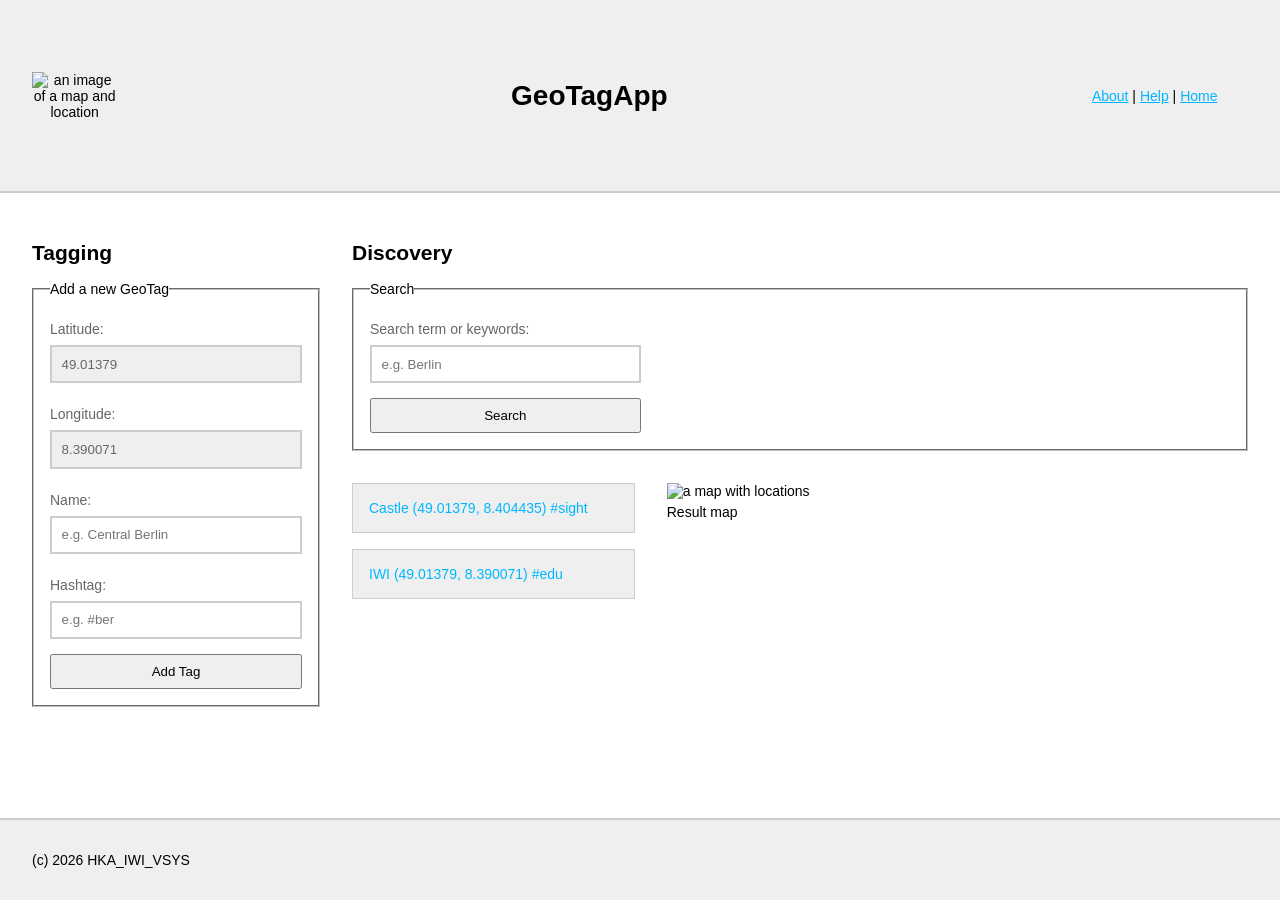
==== commit 99a764bf: "Merge pull request #2 from NoahHasselmann/feat/a1-keda1012-form Feat/a1 keda1012 form" ====
--- a/Aufgabe1/gta_v1/public/index.html
+++ b/Aufgabe1/gta_v1/public/index.html
@@ -12,97 +12,84 @@
 </head>
 
 <body>
-    <header class="header ">
-        <img src="./images/location.png" class="header__image" alt="an image of a map and location">
-        <h1 class="header__title">GeoTagApp</h1>
-        <nav class="header__navigation">
+    <header class="header row">
+        <img src="./images/location.png" class="header__image col-1" alt="an image of a map and location">
+        <h1 class="header__title col-9">GeoTagApp</h1>
+        <nav class="header__navigation col-2">
             <a href="#">About</a> | <a href="#">Help</a> | <a href="/">Home</a>
         </nav>
-
     </header>
 
-    <main class="main">
-        <div class="row">
-            <section class="main__tagging tagging col-3">
+    <main class="main row">
+        <section class="main__tagging tagging col-3">
+            <h2>Tagging</h2>
 
-                <h2>Tagging</h2>
+            <!-- ############### VS1Lab 1a Form 1 Start -->
+            <form id="tag-form" action="/tagging" method="post">
 
-                <!-- ############### VS1Lab 1a Form 1 Start -->
-                <form id="tag-form" action="/tagging" method="post">
+                <fieldset>
+                    <legend>Add a new GeoTag</legend>
 
-                    <fieldset>
-                        <legend>Add a new GeoTag</legend>
+                    <label class="row" for="latitude">Latitude:</label>
+                    <input class="row fixed-value" name="latitude" id="latitude" type="text" value="49.01379" readonly/>
 
-                        <label for="latitude">Latitude: </label>
-                        <input type="text" id="latitude" value="49.01379" readonly>
+                    <label class="row" for="longitude">Longitude:</label>
+                    <input class="row fixed-value" name="longitude" id="longitude" type="text" value="8.390071" readonly/>
 
-                        <label for="longitude">Longitude: </label>
-                        <input type="text" id="longitude" value="4801379" readonly>
+                    <label class="row" for="name">Name:</label>
+                    <input class="row" name="name" id="name" type="text" placeholder="e.g. Central Berlin" pattern="\w{1,10}" required/>
 
-                        <label for="name">Name: </label>
-                        <input type="text" id="name" placeholder="e.g. Central Berlin" maxlength="10" required>
+                    <label class="row" for="hashtag">Hashtag:</label>
+                    <input class="row" name="hashtag" id="hashtag" type="text" placeholder="e.g. #ber" pattern="[#]{0,1}\w{1,10}" required/>
 
-                        <label for="hashtag">Hashtag: </label>
-                        <input type="text" id="hashtag" placeholder="e.g. #ber" maxlength="11"
-                            pattern="#[A-Za-zÄÖÜäöüß] {1,10}">
+                    <button class="row" type="button" id="form1button">Add Tag</button>
 
-                        <label for="addTagSubmit"></label>
-                        <input type="submit" id="addTagSubmit" value="Add Tag">
+                </fieldset>
 
-                    </fieldset>
+            </form>
+            <!-- ############### VS1Lab 1a Form 1 End -->
 
-                    <!-- ... your code here ... -->
+        </section>
 
-                </form>
-                <!-- ############### VS1Lab 1a Form 1 End -->
+        <section class="main__discovery discovery col-9">
+            <h2 class="discovery__title">Discovery</h2>
 
+            <!-- ############### VS1Lab 1a Form 2 Start -->
+            <form class="discovery__search" id="discoveryFilterForm" action="/discovery" method="post">
 
-            </section>
+                <fieldset>
+                    <legend>Search</legend>
+                    <div class="col-4">
+                        <label class="row" for="search">Search term or keywords:</label>
+                        <input class="row" type="text" name="search" id="search" placeholder="e.g. Berlin">
 
-            <section class="main__discovery discovery col-9">
+                        <input name="latitude" id="latitude-hidden" type="text" value="49.01379" hidden/>
 
-                <h2 class="discovery__title">Discovery</h2>
-
-                <!-- ############### VS1Lab 1a Form 2 Start -->
-                <form class="discovery__search" id="discoveryFilterForm" action="/discovery" method="post">
-                    <fieldset>
-                        <legend>Search</legend>
-                        <label for="searchterm">Search term or keywords: </label>
-                        <input type="text" id="searchterm" placeholder="e.g. Berlin">
-
-                        <label for="latitude"></label>
-                        <input type="hidden" id="latitude" value="49.01379" readonly>
-
-                        <label for="longitude"></label>
-                        <input type="hidden" id="longitude" value="4801379" readonly>
-
-                        <label for="searchSubmit"></label>
-                        <input type="submit" id="searchSubmit" value="Search" readonly>
-
-                    </fieldset>
-
-
-                    <!-- ... your code here ... -->
-
-                </form>
-                <!-- ############### VS1Lab 1a Form 2 End -->
-
-                <div class="discovery__wrapper row">
-                    <div class="discovery__taglist col-4">
-                        <ul class="discovery__results " id="discoveryResults">
-                            <li>Castle (49.01379, 8.404435) #sight</li>
-                            <li>IWI (49.01379, 8.390071) #edu</li>
-                        </ul>
+                        <input name="longitude" id="longitude-hidden" type="text" value="8.390071" hidden/>
+                        
+                        <button class="row" type="button" id="form2button">Search</button>
                     </div>
 
-                    <div id="map" class="discovery__map col-8">
-                        <img src="./images/mapview.jpg" alt="a map with locations" id="mapView" />
-                        <span>Result map</span>
-                    </div>
+                </fieldset>
+
+            </form>
+            <!-- ############### VS1Lab 1a Form 2 End -->
+
+            <div class="discovery__wrapper row">
+                <div class="discovery__taglist col-4">
+                    <ul class="discovery__results" id="discoveryResults">
+                        <li>Castle (49.01379, 8.404435) #sight</li>
+                        <li>IWI (49.01379, 8.390071) #edu</li>
+                    </ul>
                 </div>
 
-            </section>
-        </div>
+                <div id="map" class="discovery__map col-8">
+                    <img class="row" src="./images/mapview.jpg" alt="a map with locations" id="mapView" />
+                    <span>Result map</span>
+                </div>
+            </div>
+        </section>
+
     </main>
 
     <footer class="footer">
--- a/Aufgabe1/gta_v1/public/stylesheets/style.css
+++ b/Aufgabe1/gta_v1/public/stylesheets/style.css
@@ -10,7 +10,6 @@
 
 html {
   box-sizing: border-box;
-  /*margin: 10%;*/
 }
 
 * {
@@ -47,7 +46,9 @@
 
 /* ### TODO ### Styles for other HTML elements */
 
-/* ... your code here ... */
+h2{
+  padding: 1rem 0;
+}
 
 
 /* Grid styles (no changes required) */
@@ -110,153 +111,116 @@
 
 /* ### TODO ### Styles for Header Component */
 
-/* ... your code here ... */
-
-.header {
-  font: 14px "Lucida Grande", Helvetica, Arial, sans-serif;
-  display: flex;
+header{
+  justify-content: center;
+  text-align: center;
   align-items: center;
-  justify-content: space-between;
-  background-color: #efefee;
+  padding: 2rem;
+  background-color: var(--background-color);
+  border-width: 2px;
+  border-color: var(--border-color);
+  border-bottom-style: solid;
+}
+
+header img{
+  height: 100%;
+  width: 1rem;
+  min-width: 30px;
+}
+
+
+/* ### TODO ### Styles for Main Component */
+
+main{
+  padding: 2rem;
+}
+
+
+/* Styles for Form components */
+
+fieldset{
+  padding: 1rem;
+}
+
+label{
+  color: var(--gray-color);
+  padding: 0.5rem 0;
+}
+
+input{
+  padding: 0.6rem;
+  margin-bottom: 15px;
+  border-style: solid;
+  border-color: var(--border-color);
+}
+
+button{
+  padding: 0.5rem;
+  justify-content: center !important;
+}
+
+
+/* ### TODO ### Styles for Tagging component */
+
+.fixed-value{
+  background-color: var(--background-color);
+  color: var(--gray-color);
+}
+
+input:user-valid{
+  color: black;
+}
+
+input:user-invalid{
+  color: red;
+}
+
+
+/* ### TODO ### Styles for Discovery component */
+
+.discovery__wrapper{
+  margin: 2rem 0;
+}
+
+.discovery__results li{
+  list-style: none;
+  color: var(--link-color);
+  background-color: var(--background-color);
+  border-style: solid;
+  border-width: 1px;
+  border-color: var(--border-color);
+  padding: 1rem;
+  margin-bottom: 1rem;
+}
+
+.discovery__map img{
   margin-bottom: 5px;
-  min-height: 20vh;
-  padding: 5%;
-  border-bottom: 2px solid #d4d3d3;
-
-
-  img {
-    width: 10%;
+}
+
+
+/* ### TODO ### Styles for Footer Component */
+
+.footer{
+  background-color: var(--background-color);
+  padding: 2rem;
+  border-width: 2px;
+  border-color: var(--border-color);
+  border-top-style: solid;
+}
+
+
+/* ### TODO ### Media Queries */
+
+@media (max-width: 850px) {
+  main, .discovery__wrapper{
+    display: inline !important;
   }
-}
-
-
-/* ### TODO ### Styles for Main Component */
-
-/* ... your code here ... */
-
-main {
-  padding: 2rem;
-
-  h2 {
-    padding: 0rem 0rem 1rem 0rem;
-
-  }
-
-  label {
-    display: block;
-    margin: 0.5rem 0rem 0rem 0.5rem;
-    color: #6a6a6a;
-    font-weight: 400;
-  }
-
-  input {
-    display: block;
-    margin: 0rem 0rem 1rem 0.5rem;
-    padding: 0.5rem;
-    border: 1.7px solid #d4d3d3;
-    width: 200px;
-
-  }
-
-  input[type="submit"] {
-    width: 200px;
-    color: black;
-  }
-
-  input:read-only {
-    background-color: #f8f8f7;
-    color: #6a6a6a;
-
-  }
-
-  legend {
-    font-weight: bold;
-    margin-left: 10px;
-
-  }
-
-  fieldset {
-    padding-left: 10px;
-    padding-right: 30px;
-    border: 2px solid #d4d3d3;
-    margin-bottom: 2rem;
-  }
-}
-
-.grid-container {
-  display: grid;
-
-}
-
-
-
-/* ### TODO ### Styles for Tagging component */
-
-/* ... your code here ... */
-
-
-/* ### TODO ### Styles for Discovery component */
-
-/* ... your code here ... */
-
-
-.discovery__map,
-.col-8 {
-
-  img {
+
+  .main__tagging, .main__discovery, .main__discovery fieldset div, .discovery__wrapper div{
     width: 100%;
   }
 
-  span {
-    color: #6a6a6a;
-    font-weight: 500;
+  .discovery__results{
+    margin-top: 1rem;
   }
-}
-
-ul {
-  list-style-type: none;
-
-}
-
-
-li {
-  padding: 10px;
-  margin-bottom: 15px;
-  background-color: var(--background-color);
-  color: var(--link-color);
-  border: 1.7px solid #d4d3d3;
-}
-
-
-
-
-/* ### TODO ### Styles for Footer Component */
-
-/* ... your code here ... */
-footer {
-  border-top: 1px solid #d4d3d3;
-  font: 12px "Lucida Grande", Helvetica, Arial, sans-serif;
-  display: flex;
-  background-color: #efefee;
-  justify-content: center;
-  align-items: flex-start;
-  flex-direction: column;
-  min-height: 10vh;
-  padding: 5%;
-}
-
-
-/* ### TODO ### Media Queries */
-
-/* ... your code here ... */
-
-@media (width < 1000px) {
-  .row {
-    flex-direction: column;
-  }
-
-  .row>* {
-    width: 100%;
-  }
-
 }
